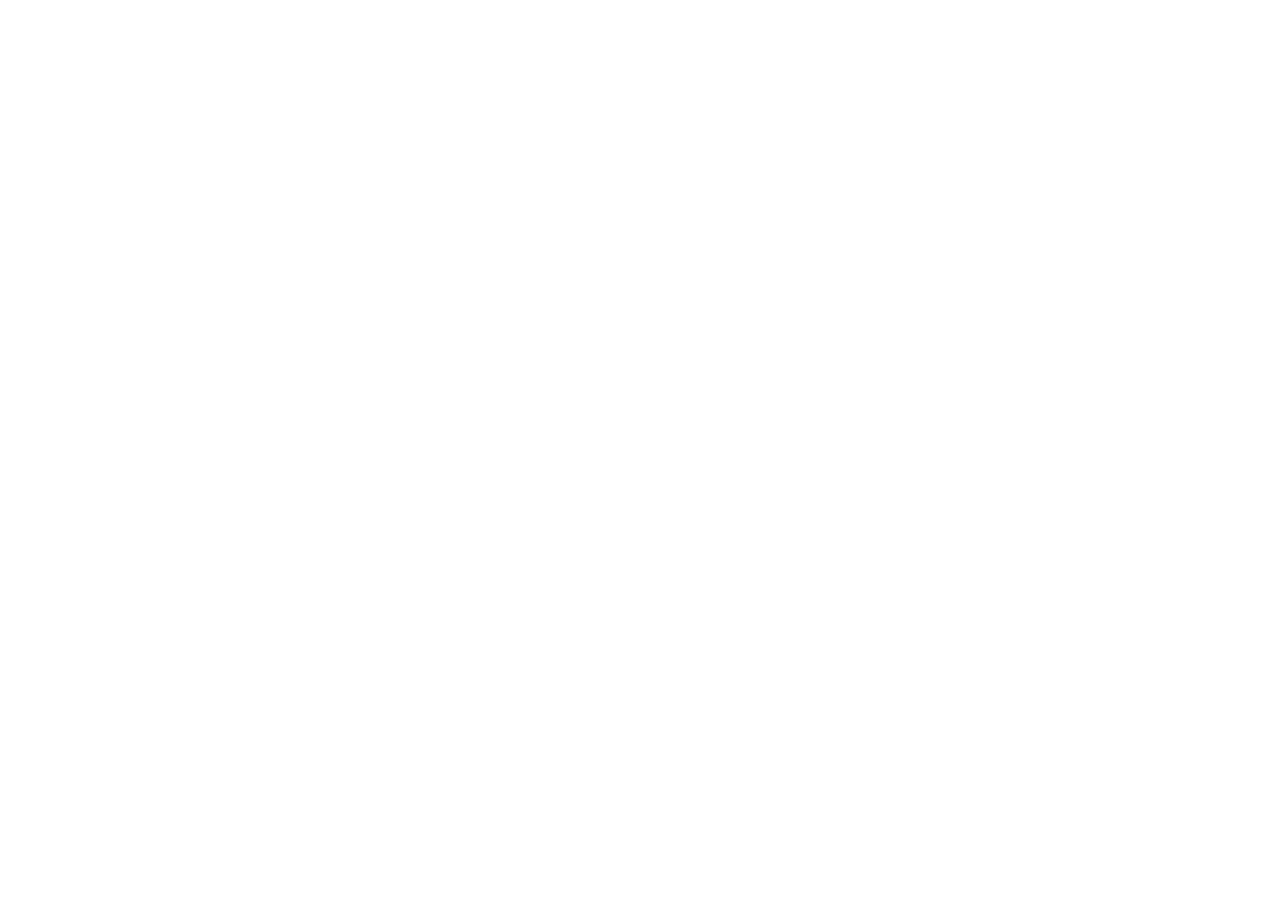
==== index.html @ 5cd20031 "Update src" ====
<!DOCTYPE html>
<html lang="en">
<head>
    <meta charset="UTF-8"/>
    <meta name="viewport" content="width=device-width, initial-scale=1.0"/>
    <title>Tarus Chat</title>
  <script type="module" crossorigin src="/TarusUI/assets/index-c961a409.js"></script>
  <link rel="stylesheet" href="/TarusUI/assets/index-01285285.css">
</head>
<body style="margin: 0">
    <div id="tarus"></div>
    
</body>
</html>
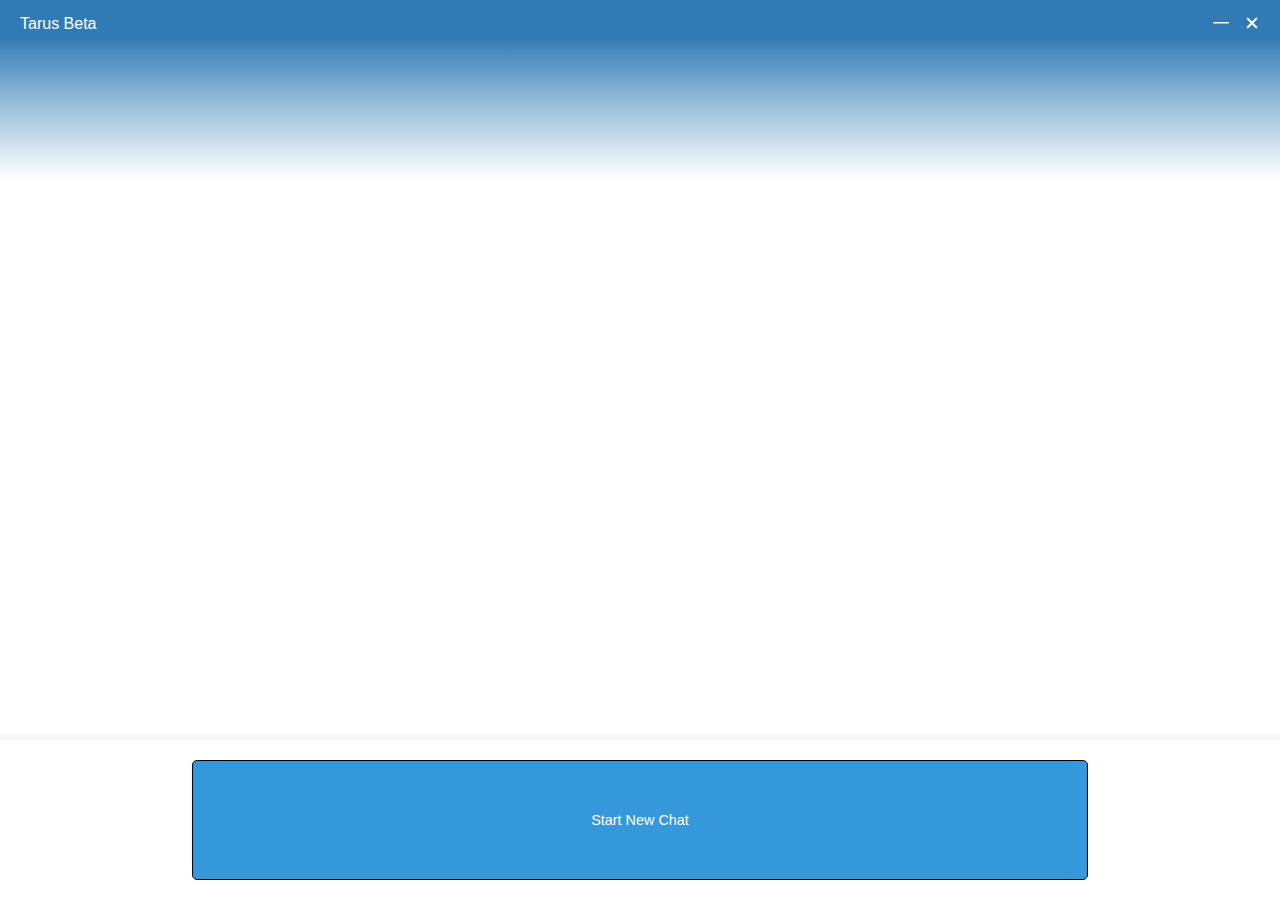
==== commit 40678749: "changed asset paths" ====
--- a/index.html
+++ b/index.html
@@ -4,8 +4,8 @@
     <meta charset="UTF-8"/>
     <meta name="viewport" content="width=device-width, initial-scale=1.0"/>
     <title>Tarus Chat</title>
-  <script type="module" crossorigin src="/TarusUI/assets/index-c961a409.js"></script>
-  <link rel="stylesheet" href="/TarusUI/assets/index-01285285.css">
+  <script type="module" crossorigin src="assets/index-c961a409.js"></script>
+  <link rel="stylesheet" href="assets/index-01285285.css">
 </head>
 <body style="margin: 0">
     <div id="tarus"></div>
--- a/assets/index-01285285.css
+++ b/assets/index-01285285.css
@@ -0,0 +1 @@
+._tarusMessage_kbanj_1{padding:20px;display:flex}._tarusMessage_kbanj_1 ._avatar_kbanj_5{margin-right:10px;border-radius:15px}._tarusMessage_kbanj_1 ._messageContent_kbanj_9{display:inline;padding:5px 0;font-family:sans-serif;font-size:.9em;overflow-x:scroll}._tarusMessage_kbanj_1 ._messageContent_kbanj_9::-webkit-scrollbar{display:none}._tarusMessage_kbanj_1._assistant_kbanj_19{background:#F7F7FA}._loader_kbanj_23{border:4px solid #f3f3f3;border-top:4px solid #3498db;border-radius:50%;width:1em;height:1em;animation:_spin_kbanj_1 1s linear infinite}@keyframes _spin_kbanj_1{0%{transform:rotate(0)}to{transform:rotate(360deg)}}._popUpShade_1m1kx_1{background:#00000033;height:100vh;width:100vw;position:absolute;top:0;right:0;z-index:1003}._endChatPopUp_1m1kx_11{position:absolute;z-index:1003;width:calc(100vw - 2%);bottom:0;left:0;display:flex;flex-flow:column;align-items:center;background:#F7F7FA;border-top-left-radius:15px;border-top-right-radius:15px;font-family:sans-serif;padding:1%}._endChatPopUp_1m1kx_11 :is(h3){margin-top:10%}._endChatPopUp_1m1kx_11 :is(p){width:70%;text-align:center}._endChatPopUp_1m1kx_11 :is(button){width:70%;border:1px solid black;border-radius:5px;padding:4%;margin-bottom:7%;cursor:pointer;font-size:.9em}._endChatPopUp_1m1kx_11 ._endChatButton_1m1kx_45{background:#3498db;color:#fff}._endChatPopUp_1m1kx_11 ._cancelButton_1m1kx_50{background:transparent;border:none}._header_167p7_1{color:#fff;display:flex;justify-content:space-between;padding:15px 20px;font-family:sans-serif;position:absolute;top:0;left:0;width:calc(100% - 40px);height:150px;z-index:2;background:linear-gradient(#307BB5 20%,rgba(48,123,181,.4666666667),transparent)}._tarusTitle_167p7_16{font-weight:400}._leftMenu_167p7_20,._rightMenu_167p7_20{display:inline-flex}._rightMenu_167p7_20 span{cursor:pointer}._rightMenu_167p7_20 span:first-child{margin-right:15px}._inputBox_b45of_1{display:grid;place-items:center;padding:20px 0;position:fixed;bottom:0;left:0;width:100%;background:white}._inputWrapper_b45of_12{border:1px solid #245677;padding:10px 5px 10px 15px;border-radius:30px;width:70%;background:#F7F7FA;display:flex;justify-content:space-between;align-items:center;margin-top:auto;cursor:text}._inputWrapper_b45of_12 textarea{border:none;width:85%;background:transparent;line-height:20px;height:20px;resize:none;min-height:20px;max-height:80px;padding:0}._inputWrapper_b45of_12 textarea:focus{outline:none}._sendButton_b45of_39{background:transparent;border:none}._startNewButton_b45of_44{width:70%;border:1px solid black;border-radius:5px;padding:4%;cursor:pointer;font-size:.9em;background:#3498db;color:#fff}._messages_1irbo_1{height:calc(100vh - 150px);position:relative;display:flex;flex-flow:column;overflow-y:scroll;margin-top:60px;scroll-behavior:smooth}._messages_1irbo_1::-webkit-scrollbar{display:none}._messages_1irbo_1>:first-child{margin-top:auto}._chatWindow_sfizw_1{height:100vh;overflow-y:hidden}
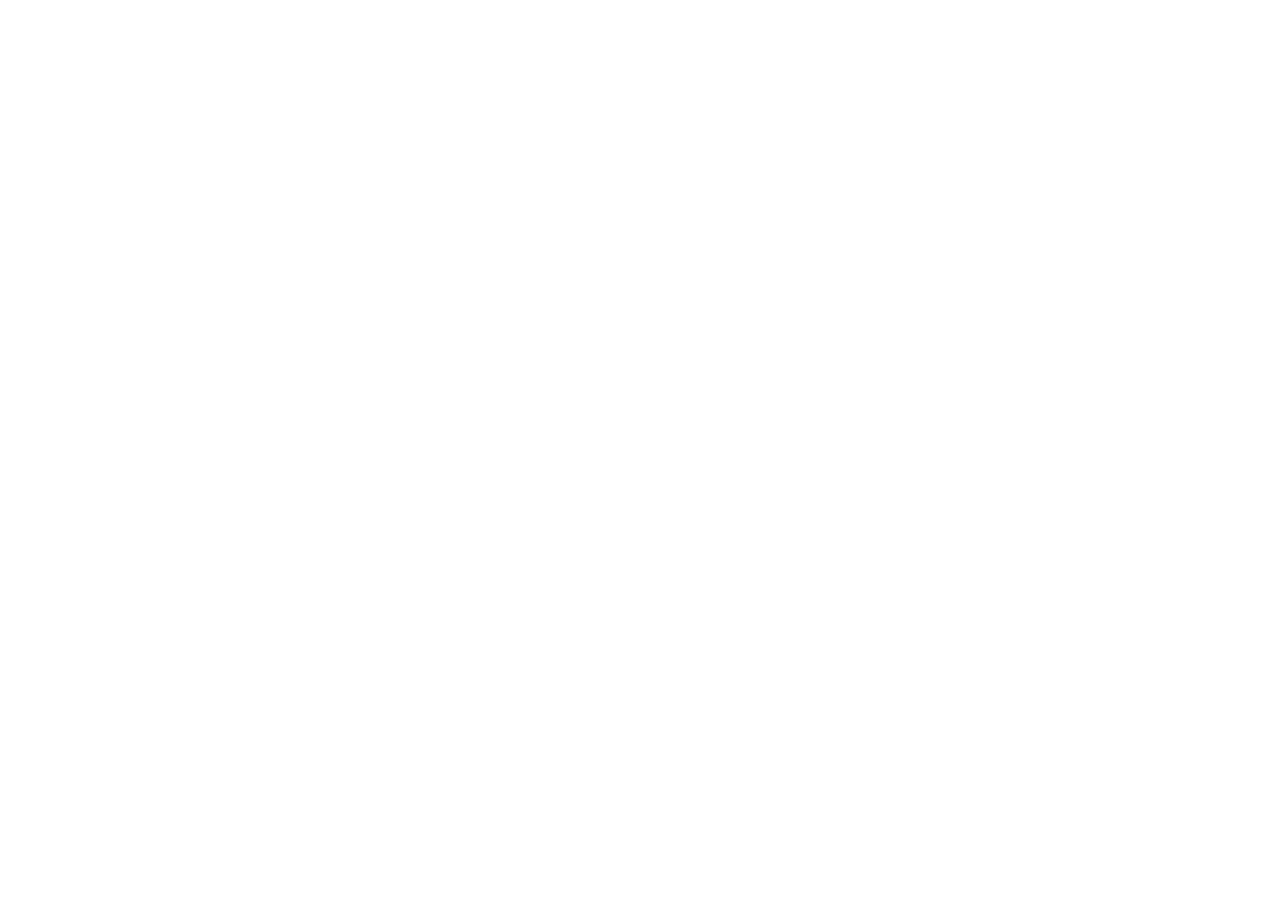
==== commit 7829d99d: "New release" ====
--- a/index.html
+++ b/index.html
@@ -4,11 +4,13 @@
     <meta charset="UTF-8"/>
     <meta name="viewport" content="width=device-width, initial-scale=1.0"/>
     <title>Tarus Chat</title>
-  <script type="module" crossorigin src="assets/index-c961a409.js"></script>
-  <link rel="stylesheet" href="assets/index-01285285.css">
+    <style>
+        body { margin: 0; background: white }
+    </style>
+  <script type="module" crossorigin src="/assets/index-3ba9c734.js"></script>
+  <link rel="stylesheet" href="/assets/index-f03b158c.css">
 </head>
-<body style="margin: 0">
+<body>
     <div id="tarus"></div>
-    
 </body>
 </html>
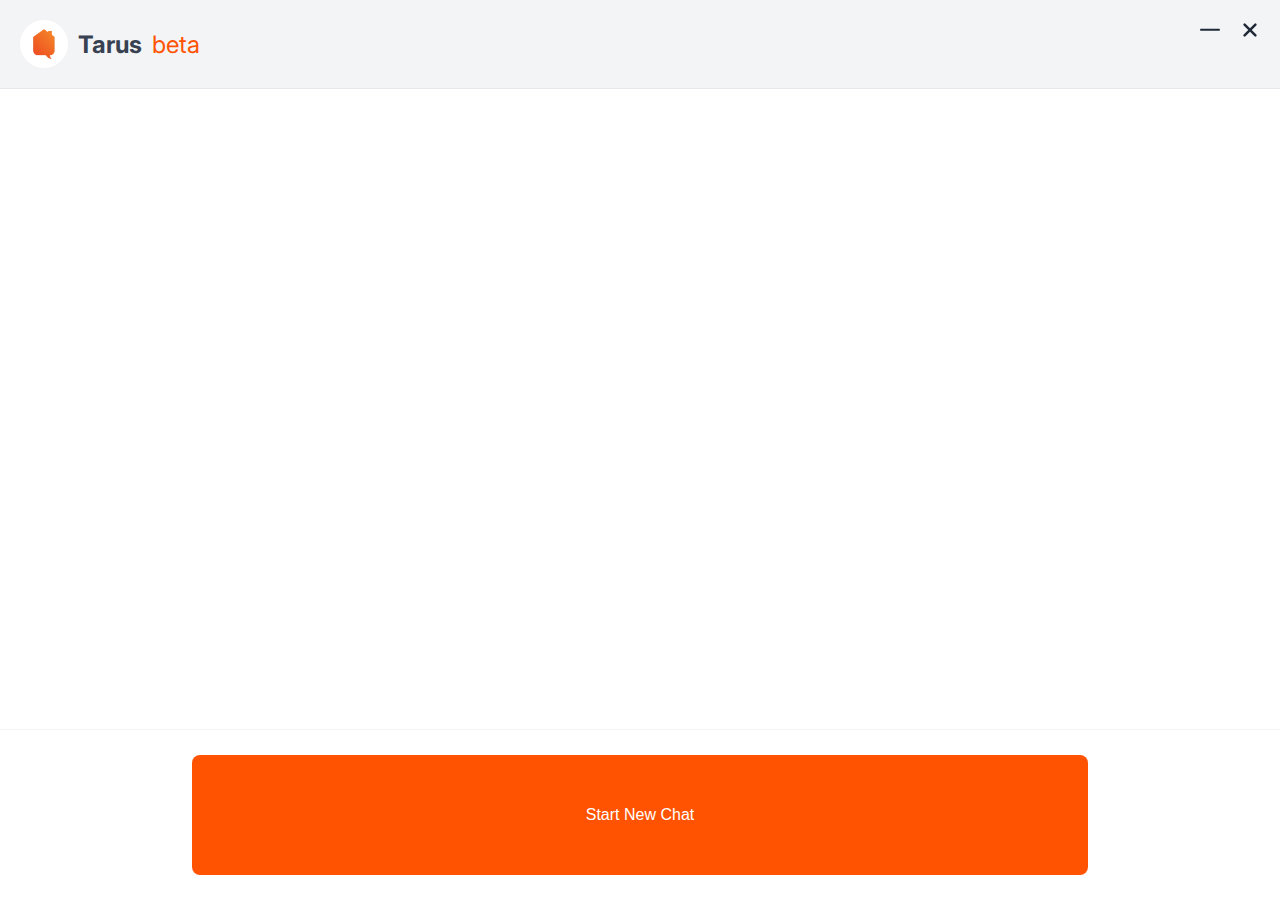
==== commit 6f65de2e: "updated relative path" ====
--- a/index.html
+++ b/index.html
@@ -3,14 +3,18 @@
 <head>
     <meta charset="UTF-8"/>
     <meta name="viewport" content="width=device-width, initial-scale=1.0"/>
+    <meta http-equiv="Content-Security-Policy"
+          content="frame-ancestors 'self' https://use.rently.com https://homes.rently.com;" />
     <title>Tarus Chat</title>
+    <link href="https://fonts.googleapis.com/css2?family=Inter:wght@100..900&display=swap" rel="stylesheet">
     <style>
-        body { margin: 0; background: white }
+        body { margin: 0; background: white; font-family: "Inter", sans-serif }
     </style>
-  <script type="module" crossorigin src="/assets/index-3ba9c734.js"></script>
-  <link rel="stylesheet" href="/assets/index-f03b158c.css">
+    <script type="module" crossorigin src="/assets/index-b2311146.js"></script>
+    <link rel="stylesheet" href="/assets/index-7d52bf9d.css">
 </head>
 <body>
-    <div id="tarus"></div>
+<div id="tarus"></div>
+
 </body>
 </html>
--- a/assets/index-7d52bf9d.css
+++ b/assets/index-7d52bf9d.css
@@ -0,0 +1 @@
+._endChatPopUp_1v42m_1{position:absolute;z-index:1003;width:calc(100vw - 2%);bottom:0;left:0;display:flex;flex-flow:column;align-items:center;background:white;border-top-left-radius:8px;border-top-right-radius:8px;padding:1%}._endChatPopUp_1v42m_1 ._endChatHeading_1v42m_15{margin-top:10%}._endChatPopUp_1v42m_1 ._endChatText_1v42m_18{width:70%;text-align:center}._endChatPopUp_1v42m_1 ._popUpButton_1v42m_22{width:70%;border:none;border-radius:8px;padding:4%;margin-bottom:20px;cursor:pointer;font-size:.9em}._endChatPopUp_1v42m_1 ._endChatButton_1v42m_31{background:#374151;color:#fff}._endChatPopUp_1v42m_1 ._cancelButton_1v42m_35{background:white}._popUpShade_xht87_1{background:rgba(0,0,0,.2);height:100vh;width:100vw;position:absolute;top:0;right:0;z-index:1003}._errorBox_1tmwh_1{position:absolute;top:50%;left:50%;transform:translate(-50%,-50%);padding:20px 20px 40px;background:white;border-radius:8px;text-align:center;box-shadow:0 0 25px -10px;width:80%;display:flex;flex-direction:column;align-items:center;color:#374151}._errorBox_1tmwh_1 ._errorHeading_1tmwh_17{color:#ff5302;font-size:1.2em;margin-bottom:10px;font-weight:500;padding-bottom:10px;width:80%}._header_1nib0_1{color:#374151;display:flex;justify-content:space-between;padding:20px;border-bottom:.1em solid #e5e7eb;position:absolute;top:0;left:0;width:calc(100% - 40px);z-index:2;background:#f3f4f6}._tarusLogo_1nib0_15{width:48px;height:48px;background:white;border-radius:50px;display:grid;place-items:center;margin-right:10px}._tarusLogo_1nib0_15 img{width:30px;height:30px}._tarusTitle_1nib0_29{font-weight:700;font-size:1.5em}._betaLabel_1nib0_34{color:#ff5302;font-weight:400;font-size:1.5em;padding:0 10px}._leftMenu_1nib0_41,._rightMenu_1nib0_41{display:inline-flex}._leftMenu_1nib0_41{align-items:center}._rightMenu_1nib0_41 span{cursor:pointer;color:#1f2937}._rightMenu_1nib0_41 span:first-child{margin-right:20px}._loader_1h6gy_1{border:4px solid #f3f3f3;border-top:4px solid #374151;border-radius:50%;width:1em;height:1em;animation:_spin_1h6gy_1 1s linear infinite}@keyframes _spin_1h6gy_1{0%{transform:rotate(0)}to{transform:rotate(360deg)}}._inputBox_1h6gy_18{border-top:.1em solid #f3f4f6;display:grid;place-items:center;padding:25px 0;position:fixed;bottom:0;left:0;width:100%;background:white}._inputWrapper_1h6gy_30{padding:0 20px;border-radius:30px;width:calc(100% - 40px);display:flex;justify-content:space-between;align-items:center;margin-top:auto;cursor:text}._inputWrapper_1h6gy_30 textarea{border:none;width:85%;background:transparent;line-height:25px;height:25px;resize:none;min-height:25px;max-height:100px;padding:0;font-family:Inter,sans-serif;color:#374151}._inputWrapper_1h6gy_30 textarea:focus{outline:none}._inputWrapper_1h6gy_30 textarea::placeholder{color:#d1d5db}._inputWrapper_1h6gy_30 textarea:-moz-placeholder,._inputWrapper_1h6gy_30 textarea::-moz-placeholder,._inputWrapper_1h6gy_30 textarea:-ms-input-placeholder,._inputWrapper_1h6gy_30 textarea::-webkit-input-placeholder,._inputWrapper_1h6gy_30 textarea::placeholder{color:#d1d5db}._sendButton_1h6gy_63{background:transparent;border:none}._startNewButton_1h6gy_68{width:70%;border:none;border-radius:8px;padding:4%;cursor:pointer;background:#FF5302;color:#fff;font-weight:500;font-size:1em}._tarusMessage_1lj4e_1{padding:5px 20px;color:#374151;margin:5px 0 15px;display:flex;flex-direction:column}._tarusMessage_1lj4e_1 ._messageInfo_1lj4e_8{display:block;font-size:.85em;margin-bottom:15px}._tarusMessage_1lj4e_1 ._messageInfo_1lj4e_8 strong,._tarusMessage_1lj4e_1 ._messageInfo_1lj4e_8 img{margin-right:5px}._tarusMessage_1lj4e_1 ._messageInfo_1lj4e_8 img{width:15px;transform:translateY(2px)}._tarusMessage_1lj4e_1 ._messageContent_1lj4e_20{display:block;font-size:1em;overflow-x:scroll;min-width:2em;-ms-overflow-style:none;scrollbar-width:none;background:#FEF2EA;border-radius:8px;padding:12px 15px;width:fit-content;text-align:left}._tarusMessage_1lj4e_1 ._messageContent_1lj4e_20::-webkit-scrollbar{display:none}._tarusMessage_1lj4e_1._user_1lj4e_36{text-align:right;align-items:flex-end}._tarusMessage_1lj4e_1._user_1lj4e_36 ._messageContent_1lj4e_20{background:#f3f4f6}._messages_vy54z_1{height:calc(100vh - 180px);position:relative;display:flex;flex-flow:column;overflow-y:scroll;padding-top:10px;margin-top:90px;scroll-behavior:smooth;-ms-overflow-style:none;scrollbar-width:none}._messages_vy54z_1::-webkit-scrollbar{display:none}._messages_vy54z_1>:first-child{margin-top:auto}._chatWindow_17m7j_1{height:100vh;overflow-y:hidden}
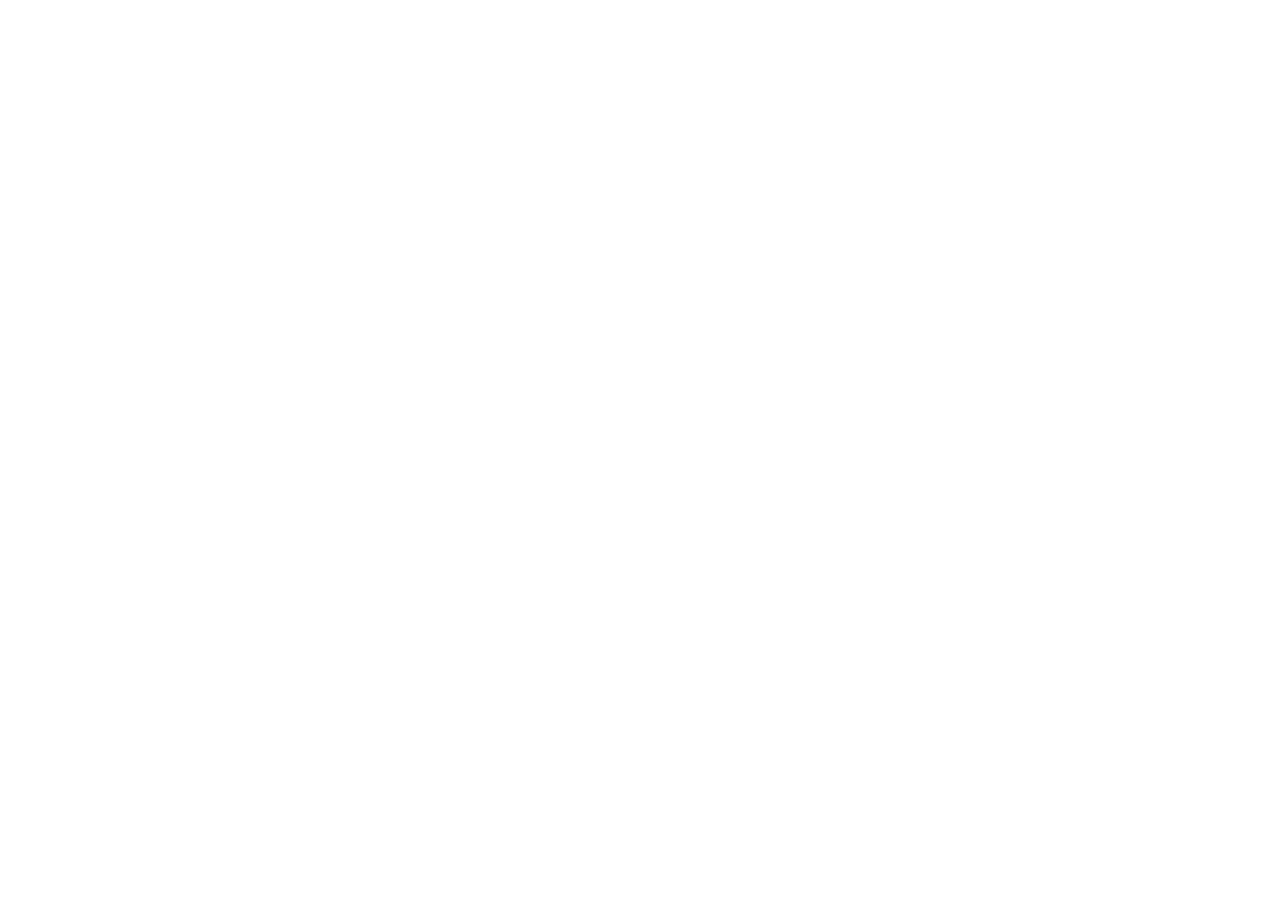
==== commit 232a5b87: "changes for github deploy" ====
--- a/index.html
+++ b/index.html
@@ -10,8 +10,8 @@
     <style>
         body { margin: 0; background: white; font-family: "Inter", sans-serif }
     </style>
-    <script type="module" crossorigin src="/assets/index-b2311146.js"></script>
-    <link rel="stylesheet" href="/assets/index-7d52bf9d.css">
+    <script type="module" crossorigin src="/TarusUI/assets/index-b2311146.js"></script>
+    <link rel="stylesheet" href="/TarusUI/assets/index-7d52bf9d.css">
 </head>
 <body>
 <div id="tarus"></div>
